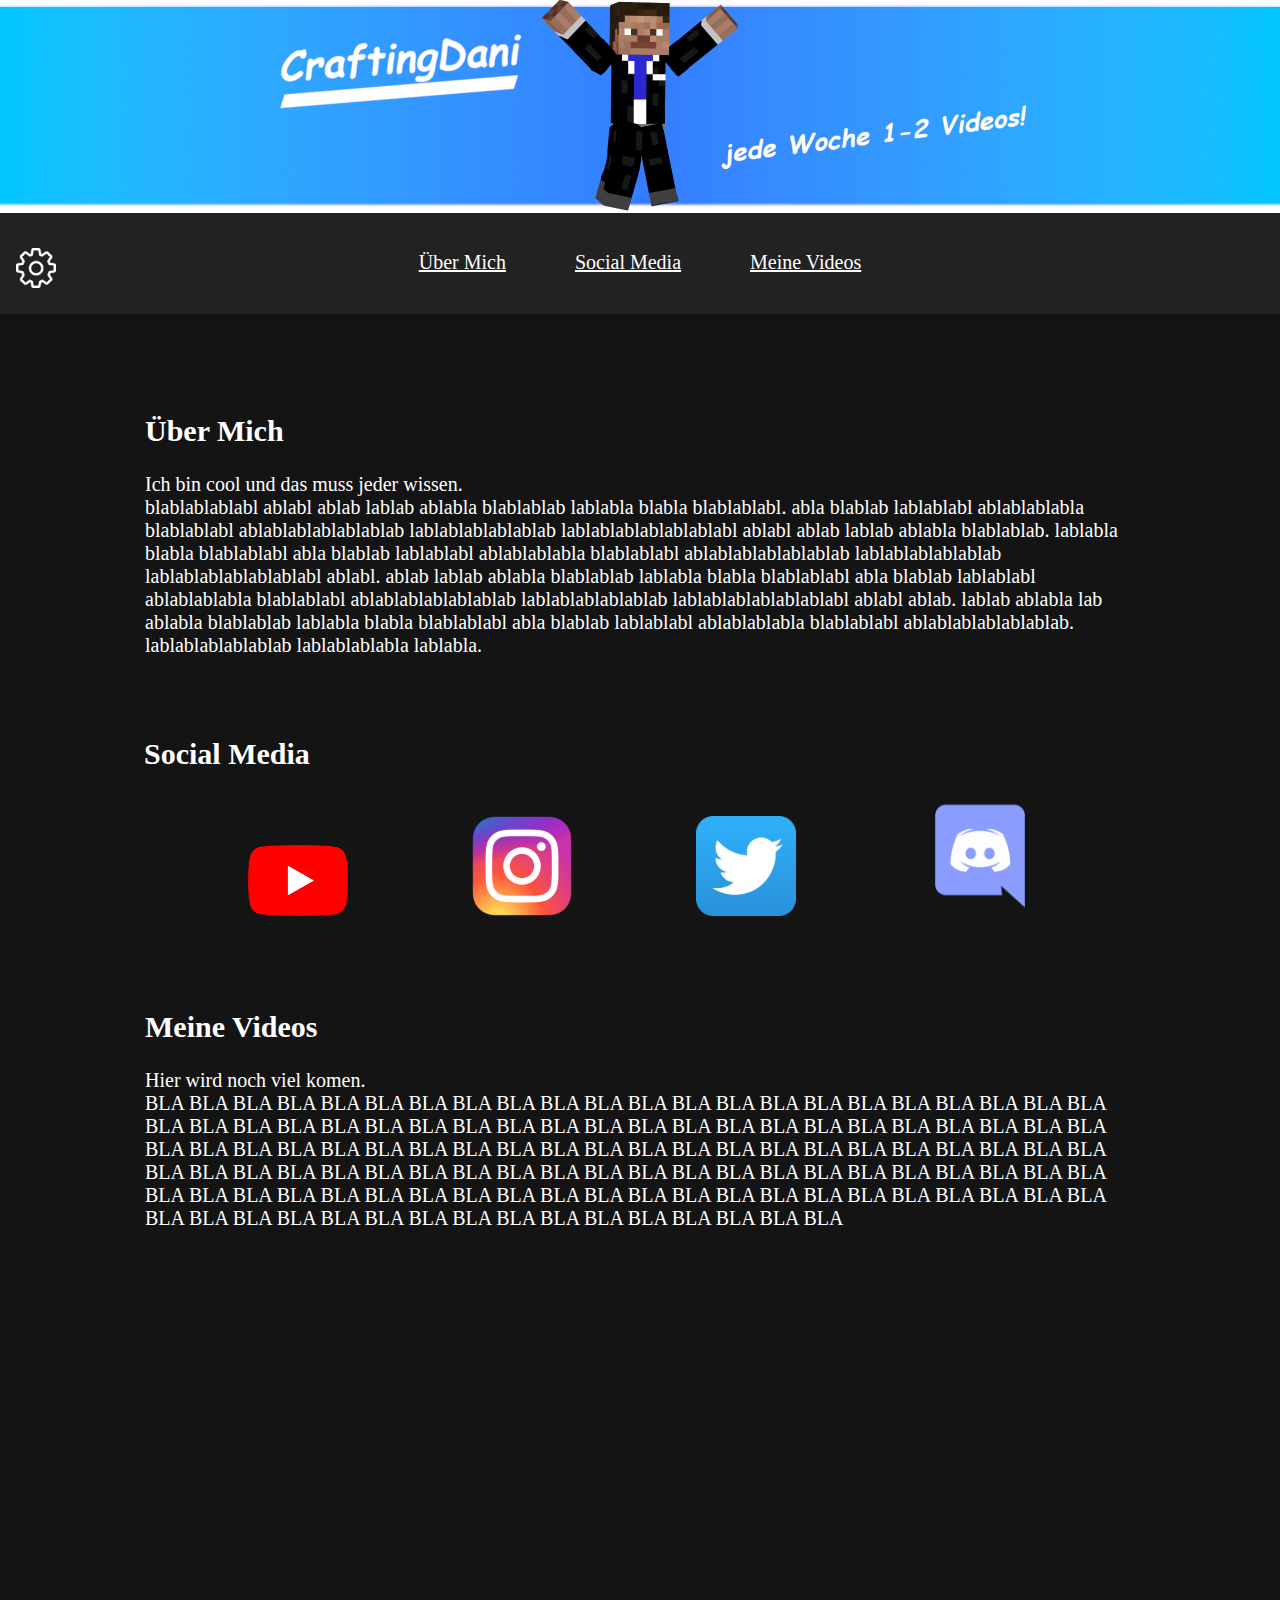
==== index.html @ fd6e5d38 "Add files via upload" ====
<!DOCTYPE html>

<html lang="de-DE">

<head>
    <meta charset="UTF-8">
    <meta name="viewport" content="width=device-width, initial-scale=1.0">
    <title>CraftingDani</title>
    <link rel="stylesheet" href="style.css">
    <link rel="shortcut icon" href="images/favicon.png">
    <script src="script.js"> </script>
</head>

<body>
    <img src="images/banner.png" alt="banner">
    
    <div id="options">
        <img id="wheel" src="images/options.png" alt="Einstellungen">
    </div>

    <div id="navigation">
        <a href="#about-me">Über Mich</a>
        <a href="#social-media">Social Media</a>
        <a href="#my-videos">Meine Videos</a>
    </div>

    <div id="navbar">
        <a href="#about-me">Über Mich</a>
        <a href="#social-media">Social Media</a>
        <a href="#my-videos">Meine Videos</a>
    </div>
       
    <div id="about-me">
        <h2>Über Mich</h2>
        <p>Ich bin cool und das muss jeder wissen.<br>blablablablabl ablabl ablab lablab ablabla blablablab lablabla blabla blablablabl. abla blablab lablablabl ablablablabla blablablabl ablablablablablablab lablablablablablab lablablablablablablabl ablabl ablab lablab ablabla blablablab. lablabla blabla blablablabl abla blablab lablablabl ablablablabla blablablabl ablablablablablablab lablablablablablab lablablablablablablabl ablabl. ablab lablab ablabla blablablab lablabla blabla blablablabl abla blablab lablablabl ablablablabla blablablabl ablablablablablablab lablablablablablab lablablablablablablabl ablabl ablab. lablab ablabla lab ablabla blablablab lablabla blabla blablablabl abla blablab lablablabl ablablablabla blablablabl ablablablablablablab. lablablablablablab lablablablabla lablabla.</p>
    </div>

    <div id="social-media" social-media>
        <h2>Social Media</h2>
        <a id="YouTube" href="https://www.youtube.com/channel/UCo2UB5beQ6pb6SMx97UMBWQ"><img id="yt-icon" src="images/yt_icon.png" alt="zu YouTube"></a>
        <a id="Instagram" href="https://instagram.com"><img id="ig-icon" src="images/ig_icon.png" alt="zu Instagram" onclick=""></a>
        <a id="Twitter" href="https://twitter.com"><img id="tw-icon" src="images/tw_icon.png" alt="zu Twitter"></a>
        <a id="Discord" href="https://discord.com/invite/bP79Eyj"><img id="dc-icon" src="images/dc_icon.png" alt="zu Discord"></a>
    </div>

    <div id="my-videos">
        <h2>Meine Videos</h2>
        <p>Hier wird noch viel komen.<br>BLA BLA BLA BLA BLA BLA BLA BLA BLA BLA BLA BLA BLA BLA BLA BLA BLA BLA BLA BLA BLA BLA BLA BLA BLA BLA BLA BLA BLA BLA BLA BLA BLA BLA BLA BLA BLA BLA BLA BLA BLA BLA BLA BLA BLA BLA BLA BLA BLA BLA BLA BLA BLA BLA BLA BLA BLA BLA BLA BLA BLA BLA BLA BLA BLA BLA BLA BLA BLA BLA BLA BLA BLA BLA BLA BLA BLA BLA BLA BLA BLA BLA BLA BLA BLA BLA BLA BLA BLA BLA BLA BLA BLA BLA BLA BLA BLA BLA BLA BLA BLA BLA BLA BLA BLA BLA BLA BLA BLA BLA BLA BLA BLA BLA BLA BLA BLA BLA BLA BLA BLA BLA BLA BLA BLA BLA </p>
        <iframe width="560" height="315" src="https://www.youtube.com/embed/qoBDdQIdiGE" frameborder="0" allow="accelerometer; autoplay; clipboard-write; encrypted-media; gyroscope; picture-in-picture" allowfullscreen />
    </div>

    <footer>
        Copyright 2021 | CraftingDani |<a href="">Impressum</a>
    </footer>

</html>
---- style.css ----
body
{
    background-color: rgb(20, 20, 20);
    margin: 0px;
}

img
{
    margin-top: -4px;
    width: 100%;
    background-color: rgb(34, 34, 34);
}

#options
{
    width: 40px;
    margin-top: 35px;
    margin-left: 16px;
    padding: 0px;
    background-color: transparent;
}

#options img:hover
{
    animation-name: options-in;
    animation-duration: 0.5s;
    animation-fill-mode: forwards;
}

@keyframes options-in
{
    from {transform: rotate(0deg);}
    to {transform: rotate(45deg);}
}

@keyframes options-out
{
    from {transform: rotate(45deg);}
    to {transform: rotate(0deg);}
}

#wheel
{
    padding: 0px;
    animation-name: options-out;
    animation-duration: 0.5s;
    background-color: transparent;
}

#navigation
{
    text-align: center;
    margin-top: -81px;
    font-size: 20px;
    font-family: comic sans ms;
    background-color: rgb(34, 34, 34);
    padding: 40px;
}

#navigation a
{
    color: white;
    margin: 32px;
    animation-name: nav-out;
    animation-duration: 0.3s;
    animation-fill-mode: forwards;
}

#navigation a:hover
{
    animation-name: nav-in;
    animation-duration: 0.5s;
    animation-fill-mode: forwards;
}

@keyframes nav-in
{
    from {color: white;}
    to {color: rgb(92, 214, 255);}
}
@keyframes nav-out
{
    from {color: rgb(76, 208, 252);}
    to {color: white}
}

#navbar
{
    background-color: rgb(34, 34, 34);
    position: fixed;
    top: -50px;
    width: 100%;
    display: block;
    transition: top 0.3s;
}
  
#navbar a
{
    float: left;
    display: block;
    color: #f2f2f2;
    text-align: center;
    padding: 15px;
    text-decoration: underline;
    font-size: 17px;
    margin-left: 20%;
    animation-name: nav-out;
    animation-duration: 0.3s;
    animation-fill-mode: forwards;
}

#navbar a:hover
{
    animation-name: nav-in;
    animation-duration: 0.5s;
    animation-fill-mode: forwards;
}

#about-me
{
    max-width: 1000px;
    margin: auto;
    text-align: start;
    color: white;
    margin-top: 100px;
    font-family: calibri;
    font-size: 20px;
    padding-left: 10px;
}

#social-media
{
    max-width: 1000px;
    margin: auto;
    margin-top: 80px;
    color: white;
    font-family: calibri;
    padding-left: 8px;
    text-align: center;
}

#social-media h2
{
    text-align: start;
    font-size: 30px;
}

#yt-icon, #ig-icon, #tw-icon
{
    width: 100px;
    background-color: rgb(20, 20, 20);
    margin-right: 5%;
    margin-left: 5%;
    padding: 10px;
    margin-top: -10px;
    animation-name: icon-OUT;
    animation-duration: 0.5s;
    animation-fill-mode: forwards;
}

#dc-icon
{
    width: 120px;
    background-color: rgb(20, 20, 20);
    margin-right: 5%;
    margin-left: 5%;
    padding: 10px;
    margin-top: -10px;
    animation-name: icon-OUT;
    animation-duration: 0.5s;
    animation-fill-mode: forwards;
}

#yt-icon:hover, #ig-icon:hover, #tw-icon:hover
{
    animation-name: icon-IN;
    animation-duration: 0.5s;
    animation-fill-mode: forwards;
}

#dc-icon:hover
{
    animation-name: icon-IN;
    animation-duration: 0.5s;
    animation-fill-mode: forwards;
}

@keyframes icon-IN
{
    from {transform: scale(1.0);}
    to {transform: scale(1.1);}
}

@keyframes icon-OUT
{
    from {transform: scale(1.1);}
    to {transform: scale(1.0);}
}

#my-videos
{
    max-width: 1000px;
    margin: auto;
    margin-top: 80px;
    color: white;
    font-family: calibri;
    text-align: center;
    font-size: 20px;
    text-align: start;
    margin-bottom: 64px;
    padding-left: 10px;
}

#My-Videos h2
{
    text-align: start;
    font-size: 30px;
}

video
{
    max-width: 500px;
    padding: auto;
}

footer
{
    text-align: center;
    color: rgb(200, 200, 200);
    margin-top: 50px;
    background-color: rgb(34, 34, 34);
    padding: 20px;
    font-family: comic sans ms;
}

footer a
{
    margin-left: 8px;
    color: rgb(200, 200, 200);
}
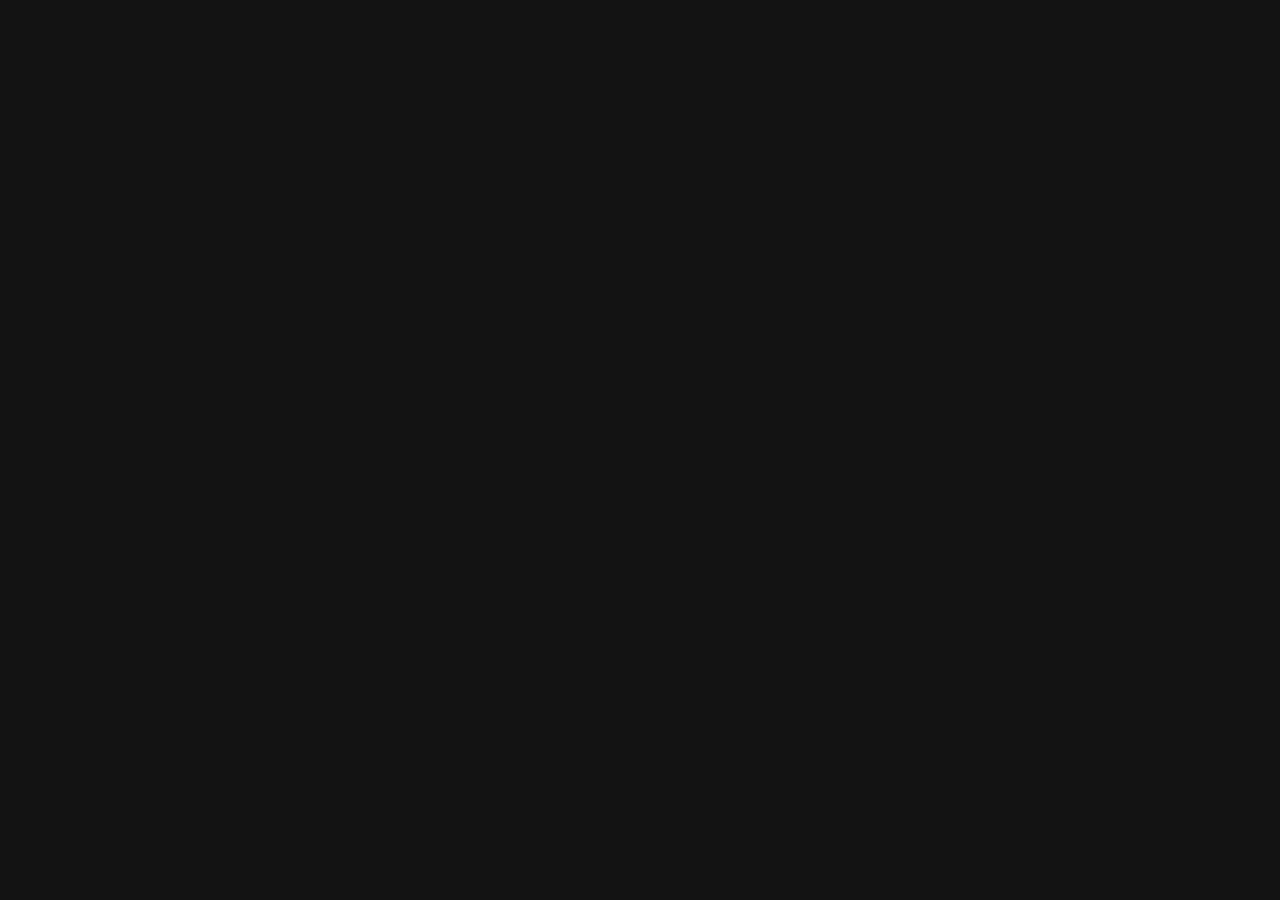
==== commit 34aef60f: "Add files via upload" ====
--- a/index.html
+++ b/index.html
@@ -1,57 +1,22 @@
-
 <!DOCTYPE html>
-
-<html lang="de-DE">
-
+<html lang="en">
 <head>
     <meta charset="UTF-8">
+    <meta http-equiv="X-UA-Compatible" content="IE=edge">
     <meta name="viewport" content="width=device-width, initial-scale=1.0">
     <title>CraftingDani</title>
-    <link rel="stylesheet" href="style.css">
-    <link rel="shortcut icon" href="images/favicon.png">
-    <script src="script.js"> </script>
 </head>
 
 <body>
-    <img src="images/banner.png" alt="banner">
-    
-    <div id="options">
-        <img id="wheel" src="images/options.png" alt="Einstellungen">
-    </div>
+    <style>
+        body { background-color: #151515; }
+    </style>
 
-    <div id="navigation">
-        <a href="#about-me">Über Mich</a>
-        <a href="#social-media">Social Media</a>
-        <a href="#my-videos">Meine Videos</a>
-    </div>
-
-    <div id="navbar">
-        <a href="#about-me">Über Mich</a>
-        <a href="#social-media">Social Media</a>
-        <a href="#my-videos">Meine Videos</a>
-    </div>
-       
-    <div id="about-me">
-        <h2>Über Mich</h2>
-        <p>Ich bin cool und das muss jeder wissen.<br>blablablablabl ablabl ablab lablab ablabla blablablab lablabla blabla blablablabl. abla blablab lablablabl ablablablabla blablablabl ablablablablablablab lablablablablablab lablablablablablablabl ablabl ablab lablab ablabla blablablab. lablabla blabla blablablabl abla blablab lablablabl ablablablabla blablablabl ablablablablablablab lablablablablablab lablablablablablablabl ablabl. ablab lablab ablabla blablablab lablabla blabla blablablabl abla blablab lablablabl ablablablabla blablablabl ablablablablablablab lablablablablablab lablablablablablablabl ablabl ablab. lablab ablabla lab ablabla blablablab lablabla blabla blablablabl abla blablab lablablabl ablablablabla blablablabl ablablablablablablab. lablablablablablab lablablablabla lablabla.</p>
-    </div>
-
-    <div id="social-media" social-media>
-        <h2>Social Media</h2>
-        <a id="YouTube" href="https://www.youtube.com/channel/UCo2UB5beQ6pb6SMx97UMBWQ"><img id="yt-icon" src="images/yt_icon.png" alt="zu YouTube"></a>
-        <a id="Instagram" href="https://instagram.com"><img id="ig-icon" src="images/ig_icon.png" alt="zu Instagram" onclick=""></a>
-        <a id="Twitter" href="https://twitter.com"><img id="tw-icon" src="images/tw_icon.png" alt="zu Twitter"></a>
-        <a id="Discord" href="https://discord.com/invite/bP79Eyj"><img id="dc-icon" src="images/dc_icon.png" alt="zu Discord"></a>
-    </div>
-
-    <div id="my-videos">
-        <h2>Meine Videos</h2>
-        <p>Hier wird noch viel komen.<br>BLA BLA BLA BLA BLA BLA BLA BLA BLA BLA BLA BLA BLA BLA BLA BLA BLA BLA BLA BLA BLA BLA BLA BLA BLA BLA BLA BLA BLA BLA BLA BLA BLA BLA BLA BLA BLA BLA BLA BLA BLA BLA BLA BLA BLA BLA BLA BLA BLA BLA BLA BLA BLA BLA BLA BLA BLA BLA BLA BLA BLA BLA BLA BLA BLA BLA BLA BLA BLA BLA BLA BLA BLA BLA BLA BLA BLA BLA BLA BLA BLA BLA BLA BLA BLA BLA BLA BLA BLA BLA BLA BLA BLA BLA BLA BLA BLA BLA BLA BLA BLA BLA BLA BLA BLA BLA BLA BLA BLA BLA BLA BLA BLA BLA BLA BLA BLA BLA BLA BLA BLA BLA BLA BLA BLA BLA </p>
-        <iframe width="560" height="315" src="https://www.youtube.com/embed/qoBDdQIdiGE" frameborder="0" allow="accelerometer; autoplay; clipboard-write; encrypted-media; gyroscope; picture-in-picture" allowfullscreen />
-    </div>
-
-    <footer>
-        Copyright 2021 | CraftingDani |<a href="">Impressum</a>
-    </footer>
-
+    <script>
+        if(navigator.language === "de-DE" || navigator.language === "de-AT" || navigator.language === "de-CH")
+            window.open("/de", "self")
+        else
+            window.open("/en", "self")
+    </script>
+</body>
 </html>